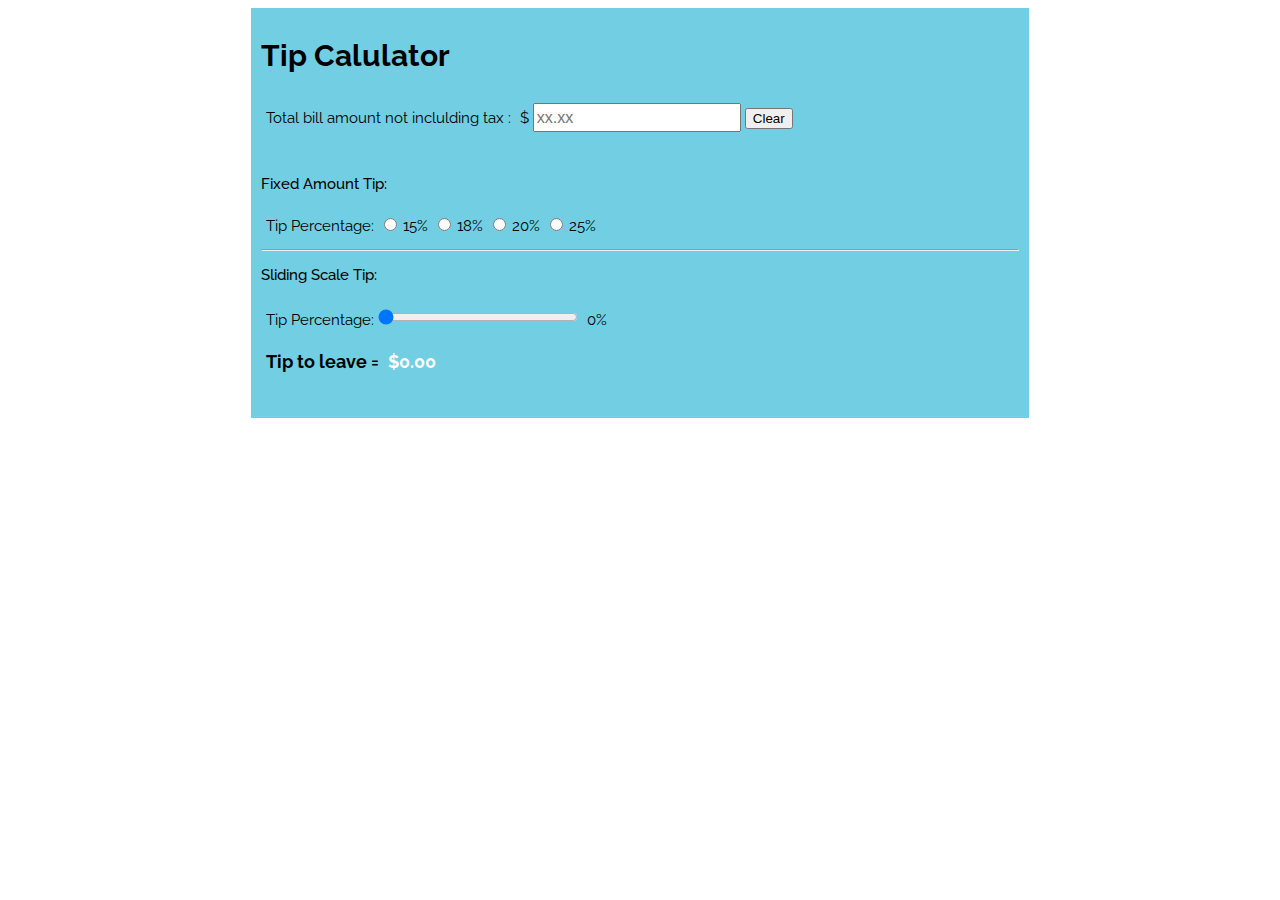
==== index.html @ 21e98a67 "renamed tip to index.html" ====
<!DOCTYPE html>
<html lang="en">

<head>
     <meta charset="utf-8">
    <meta http-equiv="X-UA-Compatible" content="IE=edge">
    <meta name="viewport" content="width=device-width, initial-scale=1">
    <!-- The above 3 meta tags *must* come first in the head; any other head
         content must come *after* these tags -->
    <title>Tip Calculator</title>
        <link href=styles.css rel="stylesheet">
<link href="https://fonts.googleapis.com/css?family=Oswald|Raleway:400,600" rel="stylesheet">
   
    </head>
<body>
   <div class="wrapper">
       <h1>Tip Calulator</h1>
  <form id="billAmt">
       <span>Total bill amount not inclulding tax :</span>
  $ <input type="text" name="bill" id="bill" class="amount-field" placeholder="xx.xx"> 
    <button name="bill"> Clear</button>
      </form>
       
       <br>
 
  
 <p>Fixed Amount Tip:</p>
  
  <span>
  <label for="tip">Tip Percentage:</label>
  
  <input type="radio" name="selectTip" class="percentage"  value="15" onclick="tipCalculate(this.value, 'bill')">15%
 <input type="radio" name="selectTip" class="percentage"  value="18" onclick="tipCalculate(this.value, 'bill')">18%
   <input type="radio" name="selectTip" class="percentage"  value="20" onclick="tipCalculate(this.value, 'bill')">20%
<input type="radio" name="selectTip" class="percentage"  value="25" onclick="tipCalculate(this.value, 'bill')">25%      
  </span>
   
  <hr>
  <p>Sliding Scale Tip:</p>
<span>
   
  <label for="tip">Tip Percentage:</label>
  <input type="range" min="0" max="100" value="0" step="1" onchange="tipCalculate(this.value, 'bill')" class="range-style">
  <span id="slideval">0%</span>
  <h3>Tip to leave = 
    <span id="tipamount" class="tip-amount">$0.00</span>
  </h3>                                           
       </span></div>
    <script src="scripts.js"></script>
    
    </body>
</html>

<!-- links that may help
http://stackoverflow.com/questions/1324703/how-might-i-calculate-the-sum-of-radio-button-values-using-jquery
orginal pen
http://codepen.io/junxu/pen/juolz

--
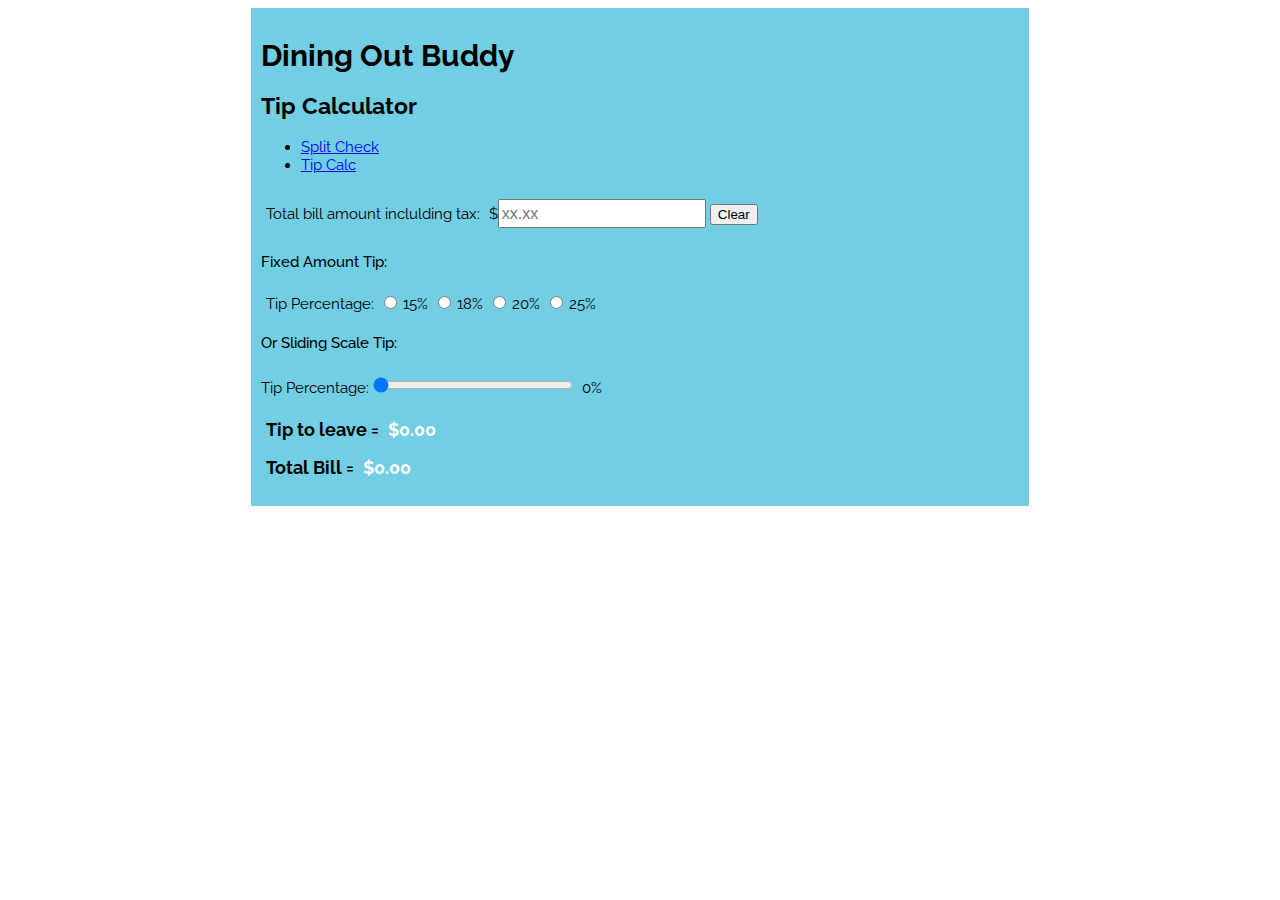
==== commit f1dc10cf: "Took split js out." ====
--- a/index.html
+++ b/index.html
@@ -1,59 +1,78 @@
-<!DOCTYPE html>
-<html lang="en">
-
-<head>
-     <meta charset="utf-8">
-    <meta http-equiv="X-UA-Compatible" content="IE=edge">
-    <meta name="viewport" content="width=device-width, initial-scale=1">
-    <!-- The above 3 meta tags *must* come first in the head; any other head
-         content must come *after* these tags -->
-    <title>Tip Calculator</title>
-        <link href=styles.css rel="stylesheet">
-<link href="https://fonts.googleapis.com/css?family=Oswald|Raleway:400,600" rel="stylesheet">
-   
-    </head>
-<body>
-   <div class="wrapper">
-       <h1>Tip Calulator</h1>
-  <form id="billAmt">
-       <span>Total bill amount not inclulding tax :</span>
-  $ <input type="text" name="bill" id="bill" class="amount-field" placeholder="xx.xx"> 
-    <button name="bill"> Clear</button>
-      </form>
-       
-       <br>
- 
-  
- <p>Fixed Amount Tip:</p>
-  
-  <span>
-  <label for="tip">Tip Percentage:</label>
-  
-  <input type="radio" name="selectTip" class="percentage"  value="15" onclick="tipCalculate(this.value, 'bill')">15%
- <input type="radio" name="selectTip" class="percentage"  value="18" onclick="tipCalculate(this.value, 'bill')">18%
-   <input type="radio" name="selectTip" class="percentage"  value="20" onclick="tipCalculate(this.value, 'bill')">20%
-<input type="radio" name="selectTip" class="percentage"  value="25" onclick="tipCalculate(this.value, 'bill')">25%      
-  </span>
-   
-  <hr>
-  <p>Sliding Scale Tip:</p>
-<span>
-   
-  <label for="tip">Tip Percentage:</label>
-  <input type="range" min="0" max="100" value="0" step="1" onchange="tipCalculate(this.value, 'bill')" class="range-style">
-  <span id="slideval">0%</span>
-  <h3>Tip to leave = 
-    <span id="tipamount" class="tip-amount">$0.00</span>
-  </h3>                                           
-       </span></div>
-    <script src="scripts.js"></script>
-    
-    </body>
-</html>
-
-<!-- links that may help
-http://stackoverflow.com/questions/1324703/how-might-i-calculate-the-sum-of-radio-button-values-using-jquery
-orginal pen
-http://codepen.io/junxu/pen/juolz
-
---+<!DOCTYPE html>
+<html lang="en">
+
+<head>
+     <meta charset="utf-8">
+    <meta http-equiv="X-UA-Compatible" content="IE=edge">
+    <meta name="viewport" content="width=device-width, initial-scale=1">
+    <!-- The above 3 meta tags *must* come first in the head; any other head
+         content must come *after* these tags -->
+    <title>Tip Calculator</title>
+        <link href=styles.css rel="stylesheet">
+<link href="https://fonts.googleapis.com/css?family=Oswald|Raleway:400,600" rel="stylesheet">
+   
+    </head>
+<body>
+    <div class="wrapper">
+    
+    <header><h1>Dining Out Buddy</h1>
+               <h2>Tip Calculator</h2>
+    
+    </header>
+         <nav><ul class="mainMenu">
+        <li><a href="split.html">Split Check</a></li>
+        <li><a href="#">Tip Calc</a></li>
+        </ul></nav>
+   
+       
+       <div class="section">
+               <form id="billAmt">
+               <span>Total bill amount inclulding tax:</span>
+                   $<input type="text" name="bill" id="bill" class="amount-field" placeholder="xx.xx"> 
+                <button name="bill"> Clear</button>
+              </form>
+
+
+
+         <p>Fixed Amount Tip:</p>
+
+          <span>
+          <label for="tip">Tip Percentage:</label>
+
+          <input type="radio" name="selectTip" class="percentage"  value="15" onclick="tipCalculate(this.value, 'bill')">15%
+         <input type="radio" name="selectTip" class="percentage"  value="18" onclick="tipCalculate(this.value, 'bill')">18%
+           <input type="radio" name="selectTip" class="percentage"  value="20" onclick="tipCalculate(this.value, 'bill')">20%
+        <input type="radio" name="selectTip" class="percentage"  value="25" onclick="tipCalculate(this.value, 'bill')">25%      
+          </span>
+           </div>
+       <div class="section" id="mobileHide"><p>Or Sliding Scale Tip:</p>
+
+   
+          <label for="tip">Tip Percentage:</label>
+          <input id="slider" type="range" min="0" max="100" value="0" step="1" onchange="updateTip(this.value, 'bill')" class="range-style">
+          <span id="slideval">0%</span>
+        </div>
+       <div class="section">
+          <h3>Tip to leave = 
+            <span id="tipamount" class="tip-amount">$0.00</span>
+           </h3>  </div>
+           
+       <div class="section">
+          <h3>Total Bill = 
+            <span id="billAmount" class="tip-amount">$0.00</span>
+           </h3>  </div>
+      
+       
+  
+    </div><!--     END OF WRAPPER-->
+    <script src="scripts.js"></script>
+    
+    </body>
+</html>
+
+<!-- links that may help
+http://stackoverflow.com/questions/1324703/how-might-i-calculate-the-sum-of-radio-button-values-using-jquery
+orginal pen
+http://codepen.io/junxu/pen/juolz
+
+-->